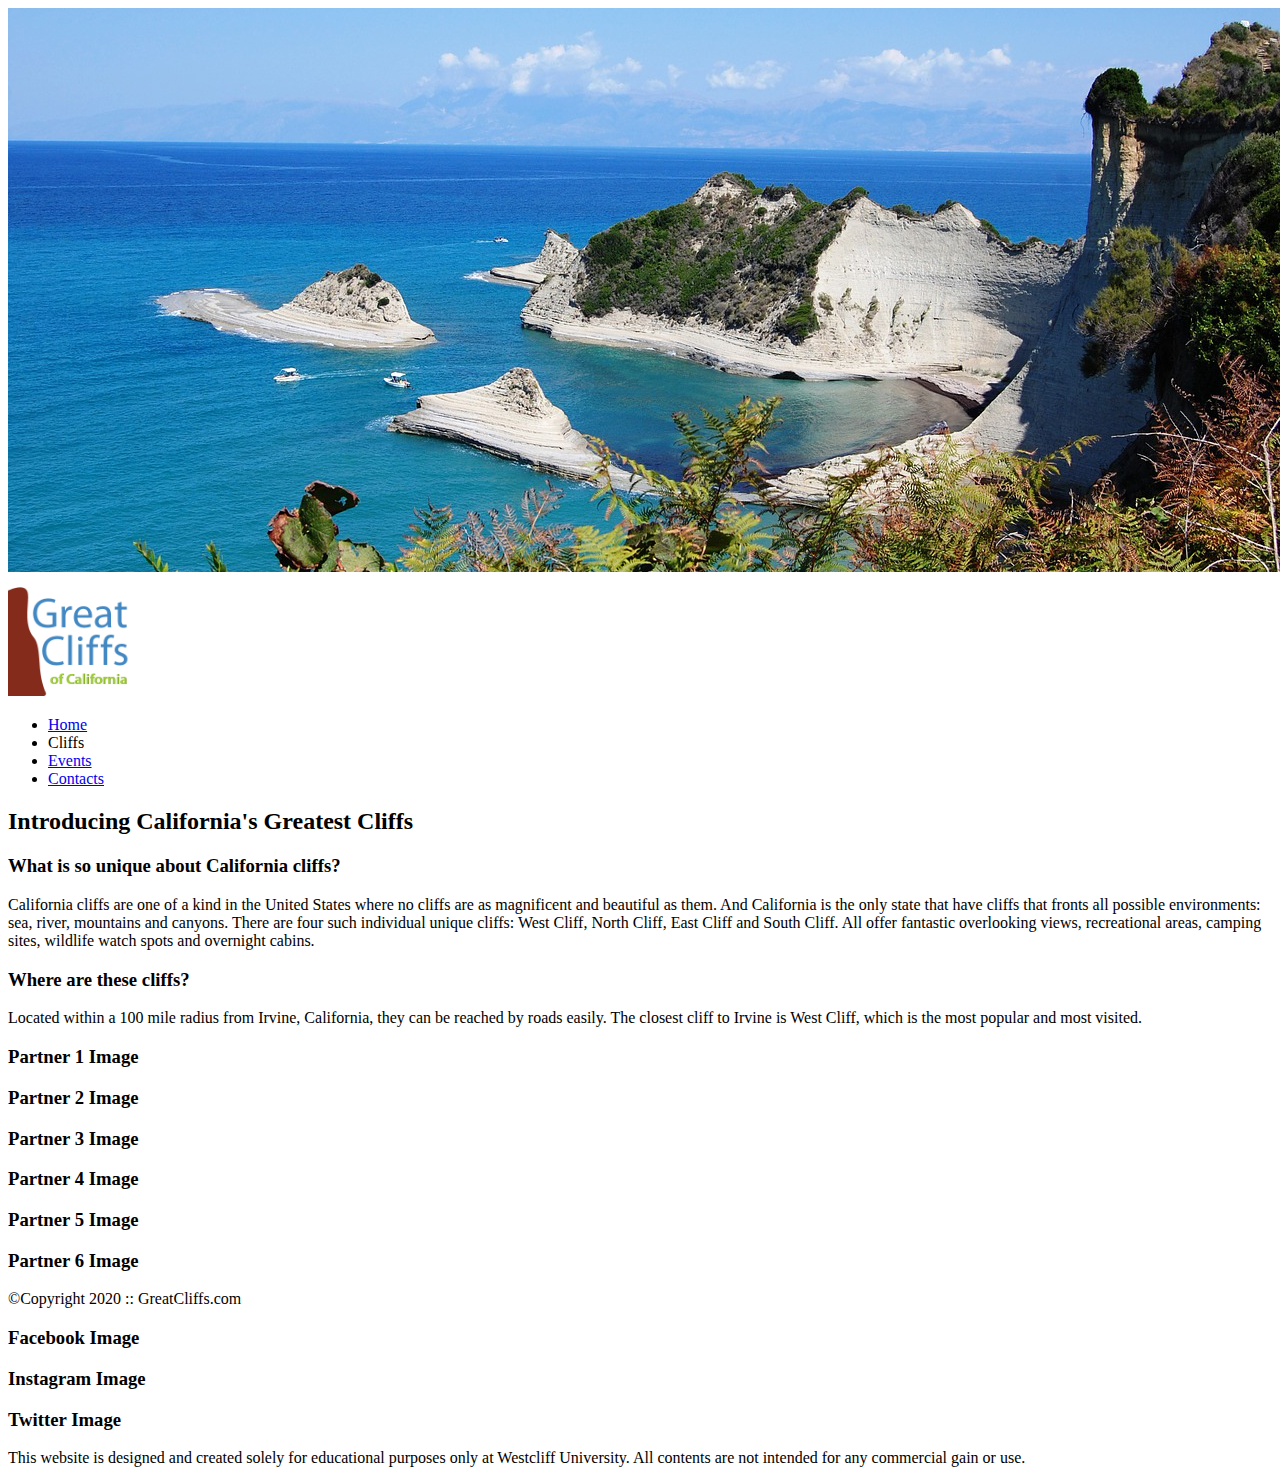
==== index.html @ 43b7c434 "day2hw2" ====
<!DOCTYPE html>
<html lang="en">
<head>
    <meta charset="UTF-8">
    <meta http-equiv="X-UA-Compatible" content="IE=edge">
    <meta name="viewport" content="width=device-width, initial-scale=1.0">
    <title>Document</title>
</head>
<body>
    <div id="container">
        <header></header>
        <img src="images/cliff_ocean.jpg" alt="Ocean View Cliff" width="1280" height="564">
    <div class="main-header">
        <div class="logo">
            <img src="images/logo.png" alt="Great Cliffs Logo" width="125">
        </div>
            <nav>
                <ul>
                    <li><a href="index.html">Home</a></li>
                    <li>Cliffs</li>
                    <li><a href="activities.html">Events</a></li>
                    <li><a href="contact.html">Contacts</a></li>
                


                </ul>
            </nav>
            <main>
                <h2>Introducing California's Greatest Cliffs</h2>
                <h3>What is so unique about California cliffs?</h3>
                <p>California cliffs are one of a kind in the United States where no cliffs are as magnificent and beautiful as them. And California is the only state that have cliffs that fronts all possible environments: sea, river, mountains and canyons. There are four such individual unique cliffs: West Cliff, North Cliff, East Cliff and South Cliff. All offer fantastic overlooking views, recreational areas, camping sites, wildlife watch spots and overnight cabins.</p>
                <h3>Where are these cliffs?</h3>
                <p>Located within a 100 mile radius from Irvine, California, they can be reached by roads easily. The closest cliff to Irvine is West Cliff, which is the most popular and most visited.</p>

                <h3>Partner 1 Image</h3>
                <h3>Partner 2 Image</h3>
                <h3>Partner 3 Image</h3>
                <h3>Partner 4 Image</h3>
                <h3>Partner 5 Image</h3>
                <h3>Partner 6 Image</h3>
            </main>
        </div>
    </div>
    <div id="nondisclaimer".></div>
    <div class="copy".>
        <footer>&copy;Copyright 2020 :: GreatCliffs.com</footer>
        <h3>Facebook Image</h3>
        <h3>Instagram Image</h3>
        <h3>Twitter Image</h3>
        <p>This website is designed and created solely for educational purposes only at Westcliff University. All contents are not intended for any commercial gain or use.</p>
    </div>
    <div class="social".></div>
    <div id="disclaimer".></div>

</body>
</html>
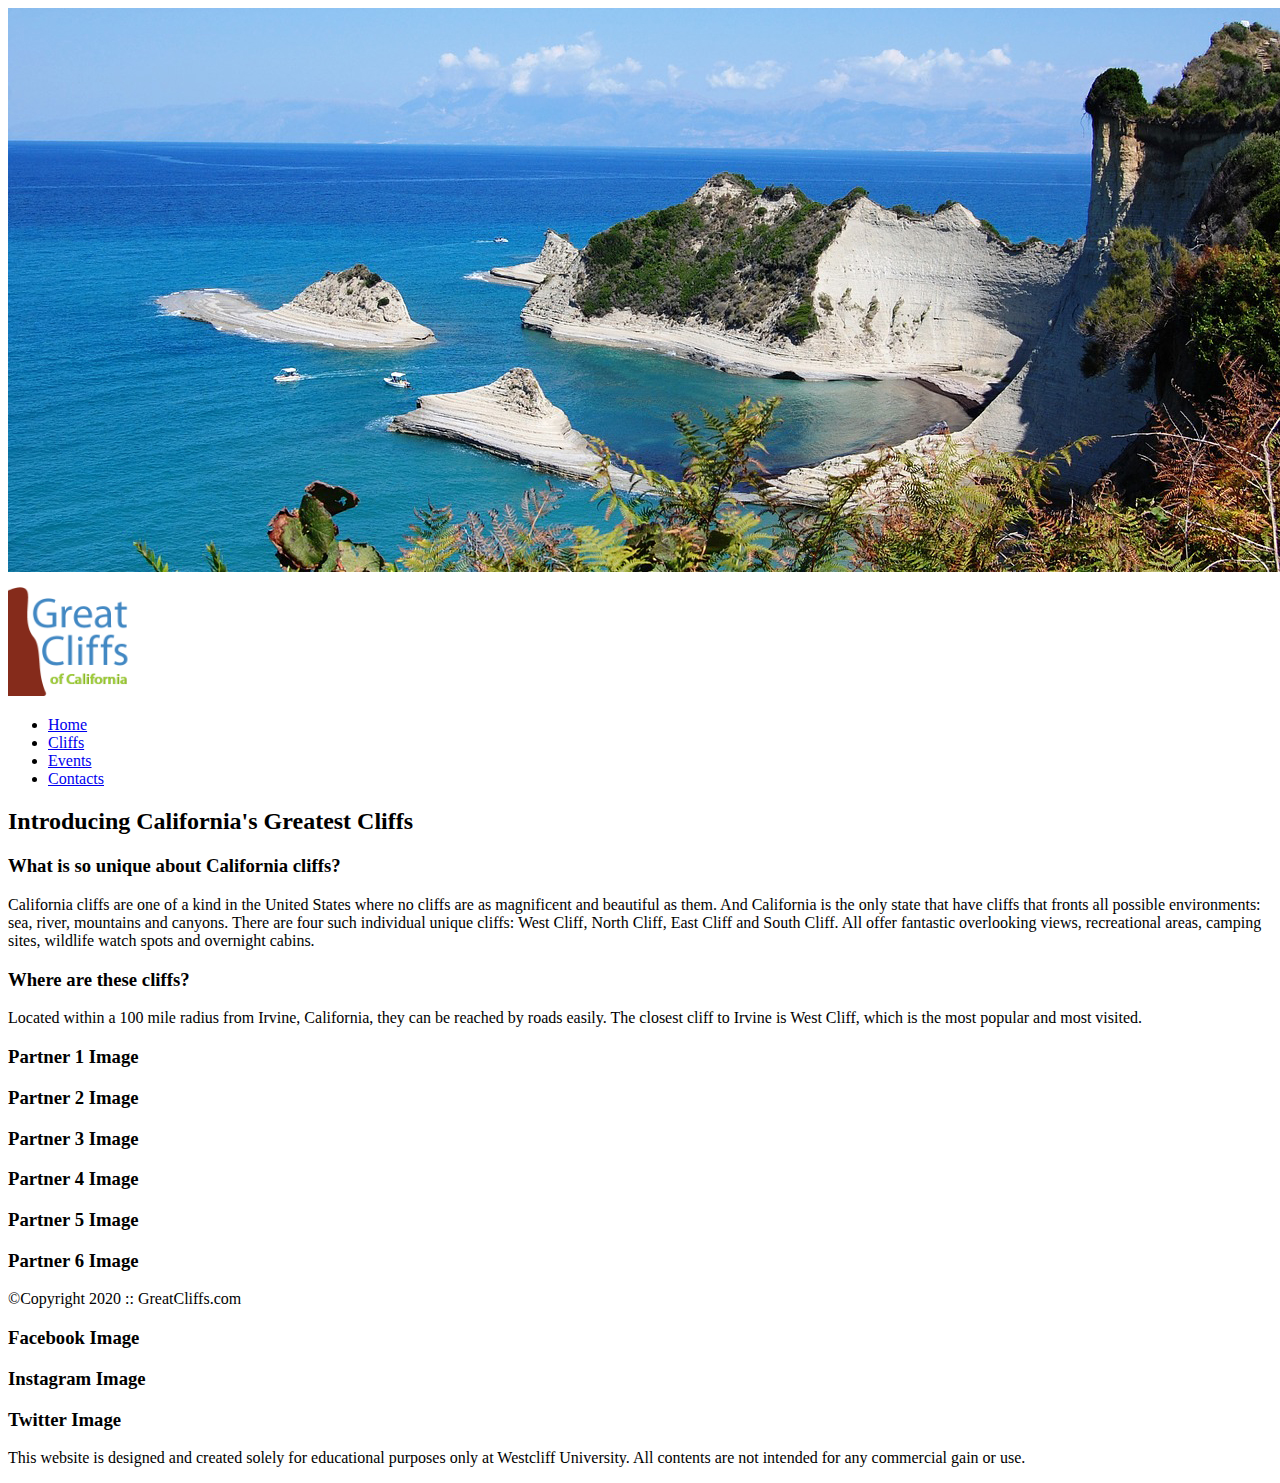
==== commit c6c4c4a1: "day3hw" ====
--- a/index.html
+++ b/index.html
@@ -17,7 +17,7 @@
             <nav>
                 <ul>
                     <li><a href="index.html">Home</a></li>
-                    <li>Cliffs</li>
+                    <li><a href="cliffs.html">Cliffs</a></li>
                     <li><a href="activities.html">Events</a></li>
                     <li><a href="contact.html">Contacts</a></li>
                 
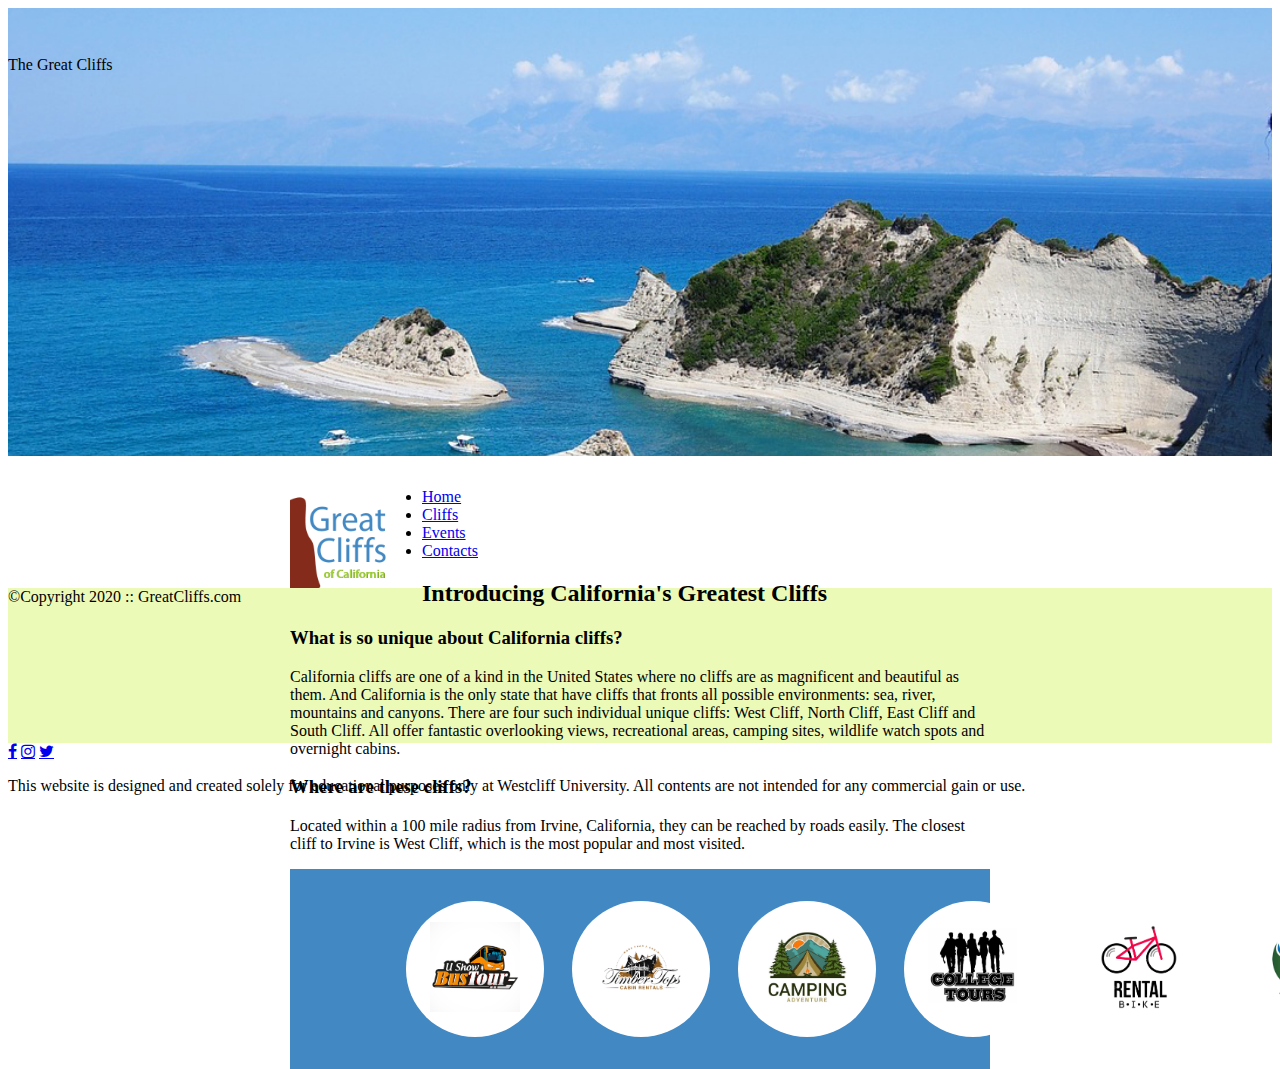
==== commit 92ed7e39: "week2day1hw" ====
--- a/index.html
+++ b/index.html
@@ -5,18 +5,148 @@
     <meta http-equiv="X-UA-Compatible" content="IE=edge">
     <meta name="viewport" content="width=device-width, initial-scale=1.0">
     <title>Document</title>
+    <!-- Add icon library -->
+    <link rel="stylesheet" href="https://cdnjs.cloudflare.com/ajax/libs/font-awesome/4.7.0/css/font-awesome.min.css">
+    <!--Embed Style Method-->
+    <style>
+        /*Header */
+        header {
+            width: 100%;
+            min-height:400px;
+            padding-top:3em;
+        }
+        #home header {
+            background: no-repeat lightgrey url(images/cliff_ocean.jpg);
+            background-size: 1500px;
+            /* Navigation */
+        }
+        .main-header {
+            background-color: rgb(255, 255, 255, 0.8);
+            width: 700px;
+            margin: 2em auto 0 auto;
+            min-height: 100px;
+            height: 100px;
+        }
+        .main-header .logo img {
+            width: 100px;
+            height: 100px;
+            margin: 0 2em 0 0;
+            float: left;
+        }
+        .main-menu {
+            margin-left: 227px;
+            font-weight: 400;
+        }
+        .main-menu ul li {
+            list-style-type: none;
+            display: inline-block;
+            float: left;
+            padding-left: 25px;
+            padding-right: 25px;
+            border-left: 1px solidrgba(202, 204, 202, 0.6);
+            line-height: 100px;
+            text-transform: uppercase;
+            font-size: 14px;
+        }
+        .main-menu ul li a {
+            text-decoration: none;
+            color: #888;
+        }
+        .main-menu ul li a:hover {
+            color: #9ed034;
+        }
+        .main-menu ul li.active {
+            background: #9ed034;
+            border: none;
+        }
+        .main-menu ul li.active a {
+            color: #fff;
+        }
+        /* Main */
+        /* Partners */
+        section {
+            width: 100%;
+            background-color: #4288c3;
+        }
+        section #partners {
+            width: 1200px;
+            padding: 2em 0 2em 0;
+            margin: 0 auto;
+            text-align: center;
+        }
+        section #partners .partner {
+            display: inline-block;
+            margin: 0 0.75em;
+            padding: 1.3em 1.5em;
+            background-color: #fff;
+            border-radius: 50%;
+        }
+        section #partners .partner img {
+            width: 90px;
+            height: 90px;
+        }
+        /*Footer */
+        footer {
+            width: 100%;
+            height: 155px;
+            padding-bottom: lem;
+            background-color: #ecfab8;
+        }
+        footer #nondiclaimer .copy {
+            padding: 3.5em 3.5em 3.5em 13em;
+            float: left;
+            font-size: 0.9em;
+        }
+        footer #nondisclaimer .social {
+            padding: 2.5em;
+            margin-right: 9.25em;
+            float: right;
+        }
+        footer #disclaimer {
+            clear: both;
+        }
+        footer #disclaimer p {
+            font-size: 0.85em;
+            text-align: center;
+        }
+        footer #nondisclaimer .socal .fa {
+            padding: 15px;
+            font-size: 15px;
+            width: 15px;
+            text-align: center;
+            text-decoration: none;
+            margin: 0 4px;
+            border-radius: 50%;
+        }
+        footer #nondisclaimer .social .fa:hover {
+            opacity: 0.7;
+        }
+        footer #nondisclaimer .social .fa-facebook {
+            background: #3b5998;
+            color: white;
+        }
+        footer #nondisclaimer .social .fa-twitter {
+            background: #55acee;
+            color: white;
+        }
+        footer #nondisclaimer .social .fa-instagram {
+            background: #125688;
+            color: white;
+        }
+
+    </style>
 </head>
-<body>
+<body id="home">
     <div id="container">
-        <header></header>
-        <img src="images/cliff_ocean.jpg" alt="Ocean View Cliff" width="1280" height="564">
+        <header>The Great Cliffs</header>
+        <!--<img src="images/cliff_ocean.jpg" alt="Ocean View Cliff" width="1280" height="564">-->
     <div class="main-header">
         <div class="logo">
             <img src="images/logo.png" alt="Great Cliffs Logo" width="125">
         </div>
             <nav>
                 <ul>
-                    <li><a href="index.html">Home</a></li>
+                    <li class="active"><a href="index.html">Home</a></li>
                     <li><a href="cliffs.html">Cliffs</a></li>
                     <li><a href="activities.html">Events</a></li>
                     <li><a href="contact.html">Contacts</a></li>
@@ -31,26 +161,44 @@
                 <p>California cliffs are one of a kind in the United States where no cliffs are as magnificent and beautiful as them. And California is the only state that have cliffs that fronts all possible environments: sea, river, mountains and canyons. There are four such individual unique cliffs: West Cliff, North Cliff, East Cliff and South Cliff. All offer fantastic overlooking views, recreational areas, camping sites, wildlife watch spots and overnight cabins.</p>
                 <h3>Where are these cliffs?</h3>
                 <p>Located within a 100 mile radius from Irvine, California, they can be reached by roads easily. The closest cliff to Irvine is West Cliff, which is the most popular and most visited.</p>
-
-                <h3>Partner 1 Image</h3>
-                <h3>Partner 2 Image</h3>
-                <h3>Partner 3 Image</h3>
-                <h3>Partner 4 Image</h3>
-                <h3>Partner 5 Image</h3>
-                <h3>Partner 6 Image</h3>
+            <section>
+            <ul id="partners">
+                <li class="partner">
+                    <img src="images/partners/partner-bustour.png" alt="Partner Bus Tours">
+                </li>
+                <li class="partner">
+                    <img src="images/partners/partner-cabinrental.png" alt="Partner Cabin Rentals">
+                </li>
+                <li class="partner">
+                    <img src="images/partners/partner-campingadv.png" alt="Partner Camping Adventure">
+                </li>
+                <li class="partner">
+                    <img src="images/partners/partner-collegetours.png" alt="Partner College Tours">
+                </li>
+                <li class="partner">
+                    <img src="images/partners/partner-rentalbike.png" alt="Partner Bike Rentals">
+                </li>
+                <li class="partner">
+                    <img src="images/partners/partner-tourgroup.png" alt="Partner Tour Group">
+                </li>
+            </ul>
+            </section>
             </main>
         </div>
     </div>
     <div id="nondisclaimer".></div>
     <div class="copy".>
         <footer>&copy;Copyright 2020 :: GreatCliffs.com</footer>
-        <h3>Facebook Image</h3>
-        <h3>Instagram Image</h3>
-        <h3>Twitter Image</h3>
+        
+    </div>
+    <div class="social".>
+        <a href="#" class="fa fa-facebook"></a>
+        <a href="#" class="fa fa-instagram"></a>
+        <a href="#" class="fa fa-twitter"></a>
+    </div>
+    <div id="disclaimer".>
         <p>This website is designed and created solely for educational purposes only at Westcliff University. All contents are not intended for any commercial gain or use.</p>
     </div>
-    <div class="social".></div>
-    <div id="disclaimer".></div>
 
 </body>
 </html>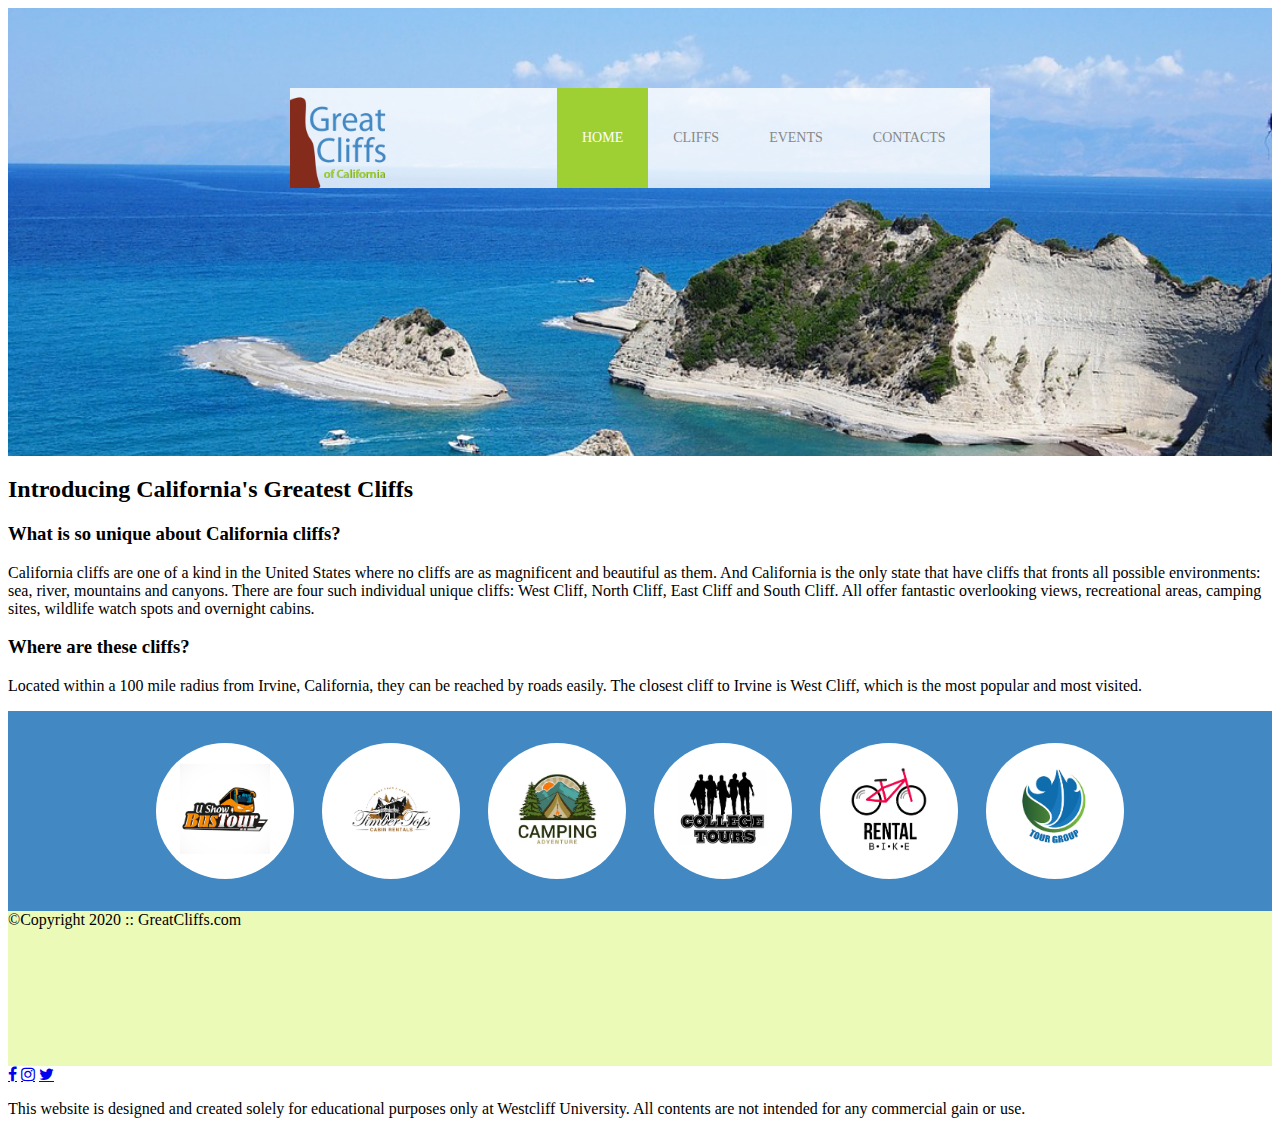
==== commit 6177c3b9: "week2day1hw1" ====
--- a/index.html
+++ b/index.html
@@ -138,56 +138,55 @@
 </head>
 <body id="home">
     <div id="container">
-        <header>The Great Cliffs</header>
+        <header>
         <!--<img src="images/cliff_ocean.jpg" alt="Ocean View Cliff" width="1280" height="564">-->
     <div class="main-header">
         <div class="logo">
             <img src="images/logo.png" alt="Great Cliffs Logo" width="125">
         </div>
-            <nav>
+            <nav class="main-menu">
                 <ul>
                     <li class="active"><a href="index.html">Home</a></li>
                     <li><a href="cliffs.html">Cliffs</a></li>
                     <li><a href="activities.html">Events</a></li>
                     <li><a href="contact.html">Contacts</a></li>
-                
-
-
                 </ul>
             </nav>
+        </div>
+    </header>
             <main>
                 <h2>Introducing California's Greatest Cliffs</h2>
                 <h3>What is so unique about California cliffs?</h3>
                 <p>California cliffs are one of a kind in the United States where no cliffs are as magnificent and beautiful as them. And California is the only state that have cliffs that fronts all possible environments: sea, river, mountains and canyons. There are four such individual unique cliffs: West Cliff, North Cliff, East Cliff and South Cliff. All offer fantastic overlooking views, recreational areas, camping sites, wildlife watch spots and overnight cabins.</p>
                 <h3>Where are these cliffs?</h3>
                 <p>Located within a 100 mile radius from Irvine, California, they can be reached by roads easily. The closest cliff to Irvine is West Cliff, which is the most popular and most visited.</p>
-            <section>
-            <ul id="partners">
-                <li class="partner">
-                    <img src="images/partners/partner-bustour.png" alt="Partner Bus Tours">
-                </li>
-                <li class="partner">
-                    <img src="images/partners/partner-cabinrental.png" alt="Partner Cabin Rentals">
-                </li>
-                <li class="partner">
-                    <img src="images/partners/partner-campingadv.png" alt="Partner Camping Adventure">
-                </li>
-                <li class="partner">
-                    <img src="images/partners/partner-collegetours.png" alt="Partner College Tours">
-                </li>
-                <li class="partner">
-                    <img src="images/partners/partner-rentalbike.png" alt="Partner Bike Rentals">
-                </li>
-                <li class="partner">
-                    <img src="images/partners/partner-tourgroup.png" alt="Partner Tour Group">
-                </li>
-            </ul>
-            </section>
+                <section>
+                    <ul id="partners">
+                        <li class="partner">
+                            <img src="images/partners/partner-bustour.png" alt="Partner Bus Tours">
+                        </li>
+                        <li class="partner">
+                            <img src="images/partners/partner-cabinrental.png" alt="Partner Cabin Rentals">
+                        </li>
+                        <li class="partner">
+                            <img src="images/partners/partner-campingadv.png" alt="Partner Camping Adventure">
+                        </li>
+                        <li class="partner">
+                            <img src="images/partners/partner-collegetours.png" alt="Partner College Tours">
+                        </li>
+                        <li class="partner">
+                            <img src="images/partners/partner-rentalbike.png" alt="Partner Bike Rentals">
+                        </li>
+                        <li class="partner">
+                            <img src="images/partners/partner-tourgroup.png" alt="Partner Tour Group">
+                        </li>
+                    </ul>
+                </section>
             </main>
-        </div>
-    </div>
-    <div id="nondisclaimer".></div>
-    <div class="copy".>
+      
+    </div>
+    <div id="nondisclaimer"></div>
+    <div class="copy">
         <footer>&copy;Copyright 2020 :: GreatCliffs.com</footer>
         
     </div>
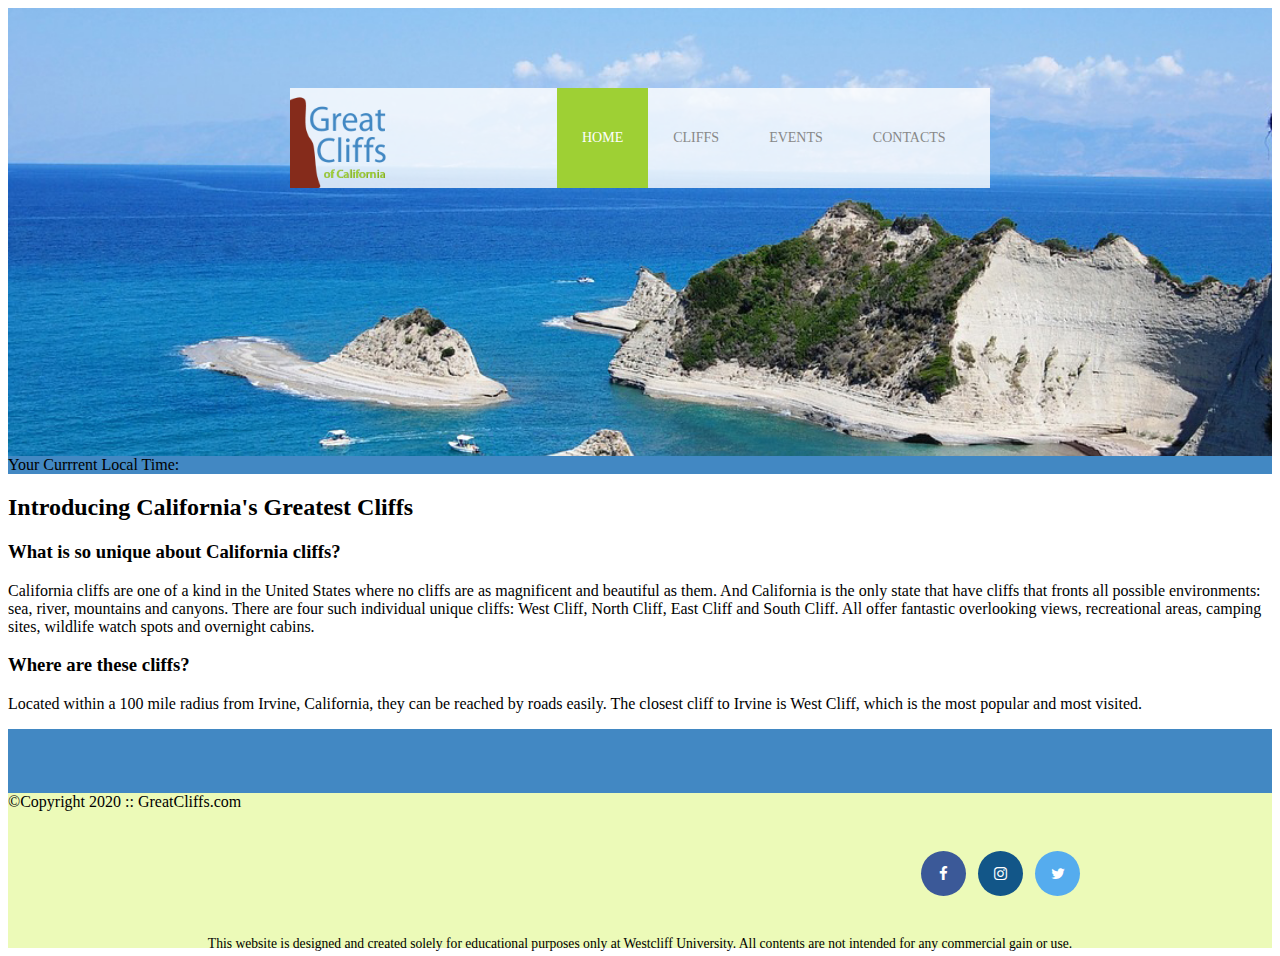
==== commit 3d07fdd7: "added partner images" ====
--- a/index.html
+++ b/index.html
@@ -8,133 +8,7 @@
     <!-- Add icon library -->
     <link rel="stylesheet" href="https://cdnjs.cloudflare.com/ajax/libs/font-awesome/4.7.0/css/font-awesome.min.css">
     <!--Embed Style Method-->
-    <style>
-        /*Header */
-        header {
-            width: 100%;
-            min-height:400px;
-            padding-top:3em;
-        }
-        #home header {
-            background: no-repeat lightgrey url(images/cliff_ocean.jpg);
-            background-size: 1500px;
-            /* Navigation */
-        }
-        .main-header {
-            background-color: rgb(255, 255, 255, 0.8);
-            width: 700px;
-            margin: 2em auto 0 auto;
-            min-height: 100px;
-            height: 100px;
-        }
-        .main-header .logo img {
-            width: 100px;
-            height: 100px;
-            margin: 0 2em 0 0;
-            float: left;
-        }
-        .main-menu {
-            margin-left: 227px;
-            font-weight: 400;
-        }
-        .main-menu ul li {
-            list-style-type: none;
-            display: inline-block;
-            float: left;
-            padding-left: 25px;
-            padding-right: 25px;
-            border-left: 1px solidrgba(202, 204, 202, 0.6);
-            line-height: 100px;
-            text-transform: uppercase;
-            font-size: 14px;
-        }
-        .main-menu ul li a {
-            text-decoration: none;
-            color: #888;
-        }
-        .main-menu ul li a:hover {
-            color: #9ed034;
-        }
-        .main-menu ul li.active {
-            background: #9ed034;
-            border: none;
-        }
-        .main-menu ul li.active a {
-            color: #fff;
-        }
-        /* Main */
-        /* Partners */
-        section {
-            width: 100%;
-            background-color: #4288c3;
-        }
-        section #partners {
-            width: 1200px;
-            padding: 2em 0 2em 0;
-            margin: 0 auto;
-            text-align: center;
-        }
-        section #partners .partner {
-            display: inline-block;
-            margin: 0 0.75em;
-            padding: 1.3em 1.5em;
-            background-color: #fff;
-            border-radius: 50%;
-        }
-        section #partners .partner img {
-            width: 90px;
-            height: 90px;
-        }
-        /*Footer */
-        footer {
-            width: 100%;
-            height: 155px;
-            padding-bottom: lem;
-            background-color: #ecfab8;
-        }
-        footer #nondiclaimer .copy {
-            padding: 3.5em 3.5em 3.5em 13em;
-            float: left;
-            font-size: 0.9em;
-        }
-        footer #nondisclaimer .social {
-            padding: 2.5em;
-            margin-right: 9.25em;
-            float: right;
-        }
-        footer #disclaimer {
-            clear: both;
-        }
-        footer #disclaimer p {
-            font-size: 0.85em;
-            text-align: center;
-        }
-        footer #nondisclaimer .socal .fa {
-            padding: 15px;
-            font-size: 15px;
-            width: 15px;
-            text-align: center;
-            text-decoration: none;
-            margin: 0 4px;
-            border-radius: 50%;
-        }
-        footer #nondisclaimer .social .fa:hover {
-            opacity: 0.7;
-        }
-        footer #nondisclaimer .social .fa-facebook {
-            background: #3b5998;
-            color: white;
-        }
-        footer #nondisclaimer .social .fa-twitter {
-            background: #55acee;
-            color: white;
-        }
-        footer #nondisclaimer .social .fa-instagram {
-            background: #125688;
-            color: white;
-        }
-
-    </style>
+    <link rel="stylesheet" href="styles.css">
 </head>
 <body id="home">
     <div id="container">
@@ -154,6 +28,10 @@
             </nav>
         </div>
     </header>
+    <section id="timeofday">
+        <span>Your Currrent Local Time:</span>
+        <span id="clock"></span>
+    </section>
             <main>
                 <h2>Introducing California's Greatest Cliffs</h2>
                 <h3>What is so unique about California cliffs?</h3>
@@ -162,7 +40,7 @@
                 <p>Located within a 100 mile radius from Irvine, California, they can be reached by roads easily. The closest cliff to Irvine is West Cliff, which is the most popular and most visited.</p>
                 <section>
                     <ul id="partners">
-                        <li class="partner">
+                        <!-- <li class="partner">
                             <img src="images/partners/partner-bustour.png" alt="Partner Bus Tours">
                         </li>
                         <li class="partner">
@@ -179,25 +57,86 @@
                         </li>
                         <li class="partner">
                             <img src="images/partners/partner-tourgroup.png" alt="Partner Tour Group">
-                        </li>
+                        </li> -->
                     </ul>
                 </section>
             </main>
       
     </div>
-    <div id="nondisclaimer"></div>
-    <div class="copy">
-        <footer>&copy;Copyright 2020 :: GreatCliffs.com</footer>
-        
-    </div>
-    <div class="social".>
-        <a href="#" class="fa fa-facebook"></a>
-        <a href="#" class="fa fa-instagram"></a>
-        <a href="#" class="fa fa-twitter"></a>
-    </div>
-    <div id="disclaimer".>
-        <p>This website is designed and created solely for educational purposes only at Westcliff University. All contents are not intended for any commercial gain or use.</p>
-    </div>
+    <footer>
+        <div id="nondisclaimer">
+            <div class="copy">
+                <p>&copy;Copyright 2020 :: GreatCliffs.com</p>
+            </div>
+            <div class="social".>
+                <a href="#" class="fa fa-facebook"></a>
+                <a href="#" class="fa fa-instagram"></a>
+                <a href="#" class="fa fa-twitter"></a>
+            </div>
+        </div>
+        <div id="disclaimer".>
+            <p>This website is designed and created solely for educational purposes only at Westcliff University. All contents are not intended for any commercial gain or use.</p>
+        </div>
+    </footer>
+<!--JavaScript Codes-->
+<script>
+        //Create a time data function
+        function currentTime() {
+        //Declare variables
+        var d = new Date(); //Get current date
+        var hr = d.getHours(); //Get current hours
+        var min = d.getMinutes(); //Get current minutes
+        var sec = d.getSeconds(); //get current seconds
+        var ampm; //Declare empty variable to store AM or PM
+        //add 0 to single digits for seconds
+        if (sec < 10) {
+            sec = "0" + sec;
+        }
+        //Add 0 to single digits for minutes
+        if (min < 10) {
+            min = "0" + min;
+        }
+        //Determine AM or PM string
+        if (hr == 12) {
+            ampm = "PM"; //Set to PM
+        } Else if (hr > 12) {
+            hr -= 12; //Deduct 12 from hours greater than 12 (military time)
+            ampm = "PM"; //Set to PM
+        } else {
+            ampm = "AM"; //Set to AM
+        }
+        //Determine timezone
+        if (utc - hr >=0) {
+            if (utc - hr == 8) {
+                timezone = "PST";
+            } else if utc -hr ==6) {
+                timezone = "CST";
+            } else if (utc -hr ==5) {
+                timezone = "EST";
+            } else {
+                timezone = "unknown"
+            } else {
+                if (utc + 24 - hr ==8) {
+                    timezone = "PST";
+                } else if (utc + 24 - hr ==6) {
+                    timezone = "CST";
+                } else if (utc +24 -hr ==5) {
+                    timezone = "EST";
+                } else {
+                    timezone = "unknown";
+                }
+            }
+        }
+        //Assemble time format to display
+        var time = hr + ":" + min + ":" + sec + " " + ampm + " " + timezone;
+        //Display current local time and time zone on HTML elements
+        document.getElementById("clock").innerText = time; //adding time
+        //Run time data function every 1 second
+        setInterval(currentTime, 1000); //setting timer
+    }
+    //Initial run of time data function
+    currentTime();
+</script>
 
 </body>
 </html>--- a/styles.css
+++ b/styles.css
@@ -0,0 +1,218 @@
+        /*Header */
+        #home header {
+            background: no-repeat lightgrey url(images/cliff_ocean.jpg);
+            background-size: 1500px;
+            width: 100%;
+            min-height:400px;
+            padding-top:3em;
+            /* Navigation */
+        }
+        .main-header {
+            background-color: rgb(255, 255, 255, 0.8);
+            width: 700px;
+            margin: 2em auto 0 auto;
+            min-height: 100px;
+            height: 100px;
+        }
+        .main-header .logo img {
+            width: 100px;
+            height: 100px;
+            margin: 0 2em 0 0;
+            float: left;
+        }
+        .main-menu {
+            margin-left: 227px;
+            font-weight: 400;
+        }
+        .main-menu ul li {
+            list-style-type: none;
+            display: inline-block;
+            float: left;
+            padding-left: 25px;
+            padding-right: 25px;
+            border-left: 1px solidrgba(202, 204, 202, 0.6);
+            line-height: 100px;
+            text-transform: uppercase;
+            font-size: 14px;
+        }
+        .main-menu ul li a {
+            text-decoration: none;
+            color: #888;
+        }
+        .main-menu ul li a:hover {
+            color: #9ed034;
+        }
+        .main-menu ul li.active {
+            background: #9ed034;
+            border: none;
+        }
+        .main-menu ul li.active a {
+            color: #fff;
+        }
+        /* Main */
+        /* Partners */
+        section {
+            width: 100%;
+            background-color: #4288c3;
+        }
+        section #partners {
+            width: 1200px;
+            padding: 2em 0 2em 0;
+            margin: 0 auto;
+            text-align: center;
+        }
+        section #partners .partner {
+            display: inline-block;
+            margin: 0 0.75em;
+            padding: 1.3em 1.5em;
+            background-color: #fff;
+            border-radius: 50%;
+        }
+        section #partners .partner img {
+            width: 90px;
+            height: 90px;
+        }
+        /*Footer */
+        footer {
+            width: 100%;
+            height: 155px;
+            padding-bottom: lem;
+            background-color: #ecfab8;
+        }
+        footer #nondisclaimer p {
+            display:inline;
+        }
+        footer #nondiclaimer .copy {
+            padding: 3.5em 3.5em 3.5em 13em;
+            float: left;
+            font-size: 0.9em;
+        }
+        footer #nondisclaimer .social {
+            padding: 2.5em;
+            margin-right: 9.25em;
+            float: right;
+        }
+        footer #disclaimer {
+            clear: both;
+        }
+        footer #disclaimer p {
+            font-size: 0.85em;
+            text-align: center;
+        }
+        footer #nondisclaimer .social .fa {
+            padding: 15px;
+            font-size: 15px;
+            width: 15px;
+            text-align: center;
+            text-decoration: none;
+            margin: 0 4px;
+            border-radius: 50%;
+        }
+        footer #nondisclaimer .social .fa:hover {
+            opacity: 0.7;
+        }
+        footer #nondisclaimer .social .fa-facebook {
+            background: #3b5998;
+            color: white;
+        }
+        footer #nondisclaimer .social .fa-twitter {
+            background: #55acee;
+            color: white;
+        }
+        footer #nondisclaimer .social .fa-instagram {
+            background: #125688;
+            color: white;
+        }
+
+        /*activities page */
+        #activities header {
+            background: no-repeat lightgrey url(images/runfly.jpg);
+            background-size: 1700px;
+            width: 100%;
+            min-height:400px;
+            padding-top:3em;
+           
+        }
+        table {
+            width: 1000px;
+            margin: 4em auto 0 auto;
+        }
+        caption {
+            background: #852b1b;
+            height: 40px;
+            color: #fff;
+            font-size: 1.3em;
+            font-weight: bold;
+            padding-top: 1em;
+        }
+        thead {
+            background: #bde1ff;
+        }
+        tbody {
+            background: #eeffe6;
+            text-align: center;
+        }
+        th,td {
+            width: 225px;
+            height: 75px;
+            vertical-align: middle;
+            border: solid 1px #852b1b;
+        }
+        th:first-child {
+            width: 125px;
+            height: 50px;
+            background: #4977d1;
+            color:#fff
+        }
+        td:first-child {
+            font-weight: bold;
+            background: #bde1ff;
+        }
+
+        /*contact page */
+        #contact header {
+            background: no-repeat lightgrey url(images/cliff_rock.jpg);
+            background-size: 1700px;
+            width: 100%;
+            min-height:400px;
+            padding-top:3em;
+        }
+        label {
+            display: block;
+            margin: 15px 0 0 0;
+        }
+        input {
+            width: 300px;
+        }
+        input[type="submit"] {
+            margin: 20px 0 10px 0;
+            width: 100px;
+            color:#9ed034;
+            background: #4977d1;
+        }
+        input[name="contact"] { /*attribute selector */
+            width: 25px;
+        }
+        /*cliffs page */
+        #cliffs header {
+            background: no-repeat lightgrey url(images/forest_cliff.jpg);
+            background-size: 1700px;
+            width: 100%;
+            min-height:400px;
+            padding-top:3em;
+        }
+        section #cliffs {
+            width: 1200px;
+            padding: 2em 0 2em 0;
+            margin: 0 auto;
+            text-align: center;
+        }
+        section #cliffs .cliff {
+            display: inline-block;
+            margin: 0 0.75em;
+            padding: 1.3em 1.5em;
+            background-color: #fff;
+        }
+        section #cliffs .cliff img {
+            width: 400px;
+            height: 400px;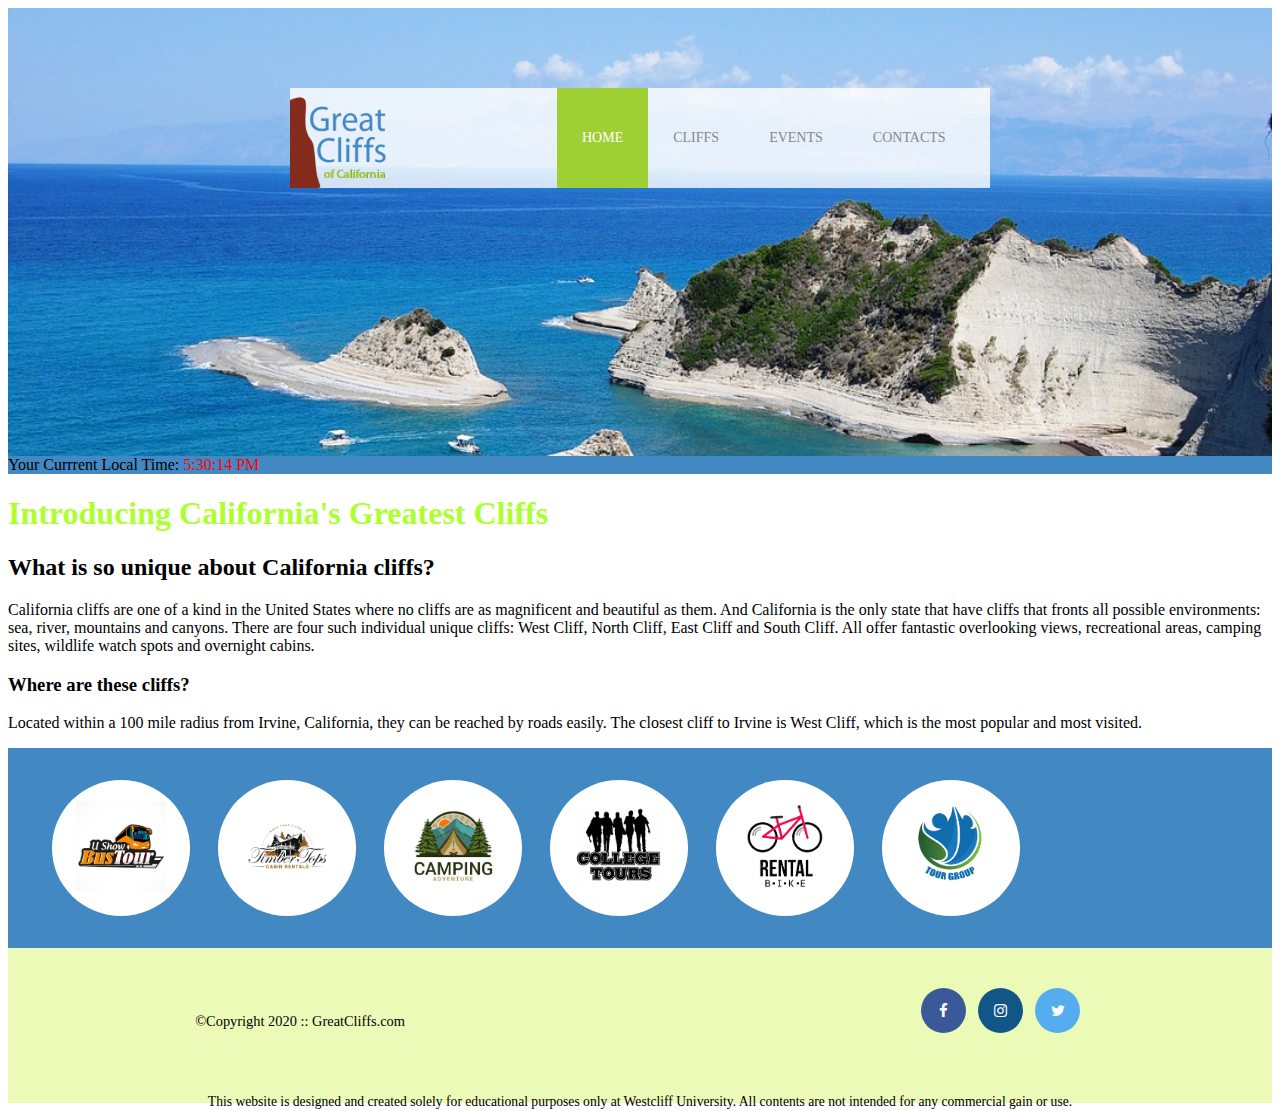
==== commit 3535ae41: "clock" ====
--- a/index.html
+++ b/index.html
@@ -33,14 +33,14 @@
         <span id="clock"></span>
     </section>
             <main>
-                <h2>Introducing California's Greatest Cliffs</h2>
-                <h3>What is so unique about California cliffs?</h3>
+                <h1>Introducing California's Greatest Cliffs</h1>
+                <h2>What is so unique about California cliffs?</h2>
                 <p>California cliffs are one of a kind in the United States where no cliffs are as magnificent and beautiful as them. And California is the only state that have cliffs that fronts all possible environments: sea, river, mountains and canyons. There are four such individual unique cliffs: West Cliff, North Cliff, East Cliff and South Cliff. All offer fantastic overlooking views, recreational areas, camping sites, wildlife watch spots and overnight cabins.</p>
                 <h3>Where are these cliffs?</h3>
                 <p>Located within a 100 mile radius from Irvine, California, they can be reached by roads easily. The closest cliff to Irvine is West Cliff, which is the most popular and most visited.</p>
                 <section>
                     <ul id="partners">
-                        <!-- <li class="partner">
+                         <li class="partner">
                             <img src="images/partners/partner-bustour.png" alt="Partner Bus Tours">
                         </li>
                         <li class="partner">
@@ -57,7 +57,7 @@
                         </li>
                         <li class="partner">
                             <img src="images/partners/partner-tourgroup.png" alt="Partner Tour Group">
-                        </li> -->
+                        </li>
                     </ul>
                 </section>
             </main>
@@ -99,36 +99,15 @@
         //Determine AM or PM string
         if (hr == 12) {
             ampm = "PM"; //Set to PM
-        } Else if (hr > 12) {
+        } else if (hr > 12) {
             hr -= 12; //Deduct 12 from hours greater than 12 (military time)
             ampm = "PM"; //Set to PM
         } else {
             ampm = "AM"; //Set to AM
-        }
-        //Determine timezone
-        if (utc - hr >=0) {
-            if (utc - hr == 8) {
-                timezone = "PST";
-            } else if utc -hr ==6) {
-                timezone = "CST";
-            } else if (utc -hr ==5) {
-                timezone = "EST";
-            } else {
-                timezone = "unknown"
-            } else {
-                if (utc + 24 - hr ==8) {
-                    timezone = "PST";
-                } else if (utc + 24 - hr ==6) {
-                    timezone = "CST";
-                } else if (utc +24 -hr ==5) {
-                    timezone = "EST";
-                } else {
-                    timezone = "unknown";
-                }
-            }
+        
         }
         //Assemble time format to display
-        var time = hr + ":" + min + ":" + sec + " " + ampm + " " + timezone;
+        var time = hr + ":" + min + ":" + sec + " " + ampm;
         //Display current local time and time zone on HTML elements
         document.getElementById("clock").innerText = time; //adding time
         //Run time data function every 1 second
--- a/styles.css
+++ b/styles.css
@@ -50,6 +50,12 @@
             color: #fff;
         }
         /* Main */
+        main h1 {
+            color: greenyellow;
+        }
+        section #clock {
+            color: red;
+        }
         /* Partners */
         section {
             width: 100%;
@@ -59,7 +65,7 @@
             width: 1200px;
             padding: 2em 0 2em 0;
             margin: 0 auto;
-            text-align: center;
+            text-align: left;
         }
         section #partners .partner {
             display: inline-block;
@@ -79,10 +85,10 @@
             padding-bottom: lem;
             background-color: #ecfab8;
         }
-        footer #nondisclaimer p {
+        footer #nondisclaimer {
             display:inline;
         }
-        footer #nondiclaimer .copy {
+        footer #nondisclaimer .copy {
             padding: 3.5em 3.5em 3.5em 13em;
             float: left;
             font-size: 0.9em;
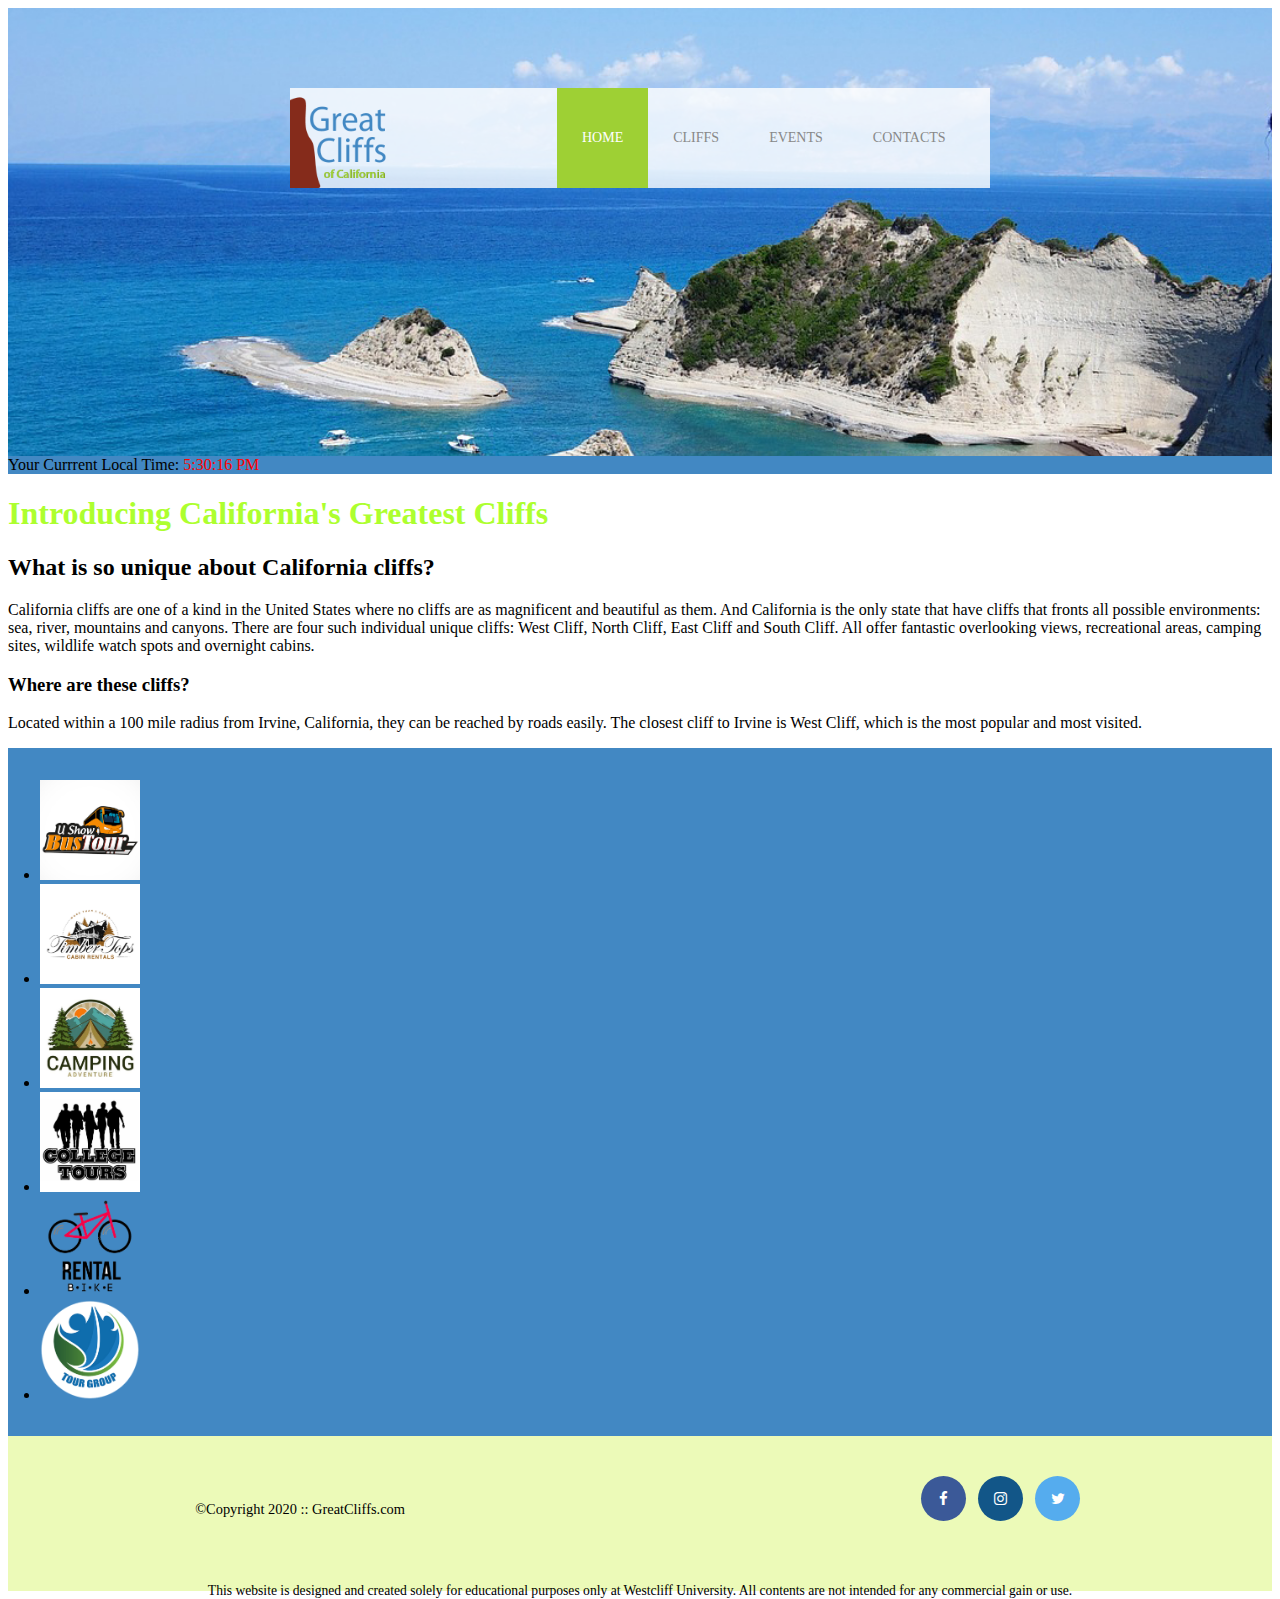
==== commit c26caa0c: "random code" ====
--- a/index.html
+++ b/index.html
@@ -40,7 +40,7 @@
                 <p>Located within a 100 mile radius from Irvine, California, they can be reached by roads easily. The closest cliff to Irvine is West Cliff, which is the most popular and most visited.</p>
                 <section>
                     <ul id="partners">
-                         <li class="partner">
+                        <!-- <li class="partner">
                             <img src="images/partners/partner-bustour.png" alt="Partner Bus Tours">
                         </li>
                         <li class="partner">
@@ -57,7 +57,7 @@
                         </li>
                         <li class="partner">
                             <img src="images/partners/partner-tourgroup.png" alt="Partner Tour Group">
-                        </li>
+                        </li>-->
                     </ul>
                 </section>
             </main>
@@ -79,43 +79,8 @@
         </div>
     </footer>
 <!--JavaScript Codes-->
-<script>
-        //Create a time data function
-        function currentTime() {
-        //Declare variables
-        var d = new Date(); //Get current date
-        var hr = d.getHours(); //Get current hours
-        var min = d.getMinutes(); //Get current minutes
-        var sec = d.getSeconds(); //get current seconds
-        var ampm; //Declare empty variable to store AM or PM
-        //add 0 to single digits for seconds
-        if (sec < 10) {
-            sec = "0" + sec;
-        }
-        //Add 0 to single digits for minutes
-        if (min < 10) {
-            min = "0" + min;
-        }
-        //Determine AM or PM string
-        if (hr == 12) {
-            ampm = "PM"; //Set to PM
-        } else if (hr > 12) {
-            hr -= 12; //Deduct 12 from hours greater than 12 (military time)
-            ampm = "PM"; //Set to PM
-        } else {
-            ampm = "AM"; //Set to AM
-        
-        }
-        //Assemble time format to display
-        var time = hr + ":" + min + ":" + sec + " " + ampm;
-        //Display current local time and time zone on HTML elements
-        document.getElementById("clock").innerText = time; //adding time
-        //Run time data function every 1 second
-        setInterval(currentTime, 1000); //setting timer
-    }
-    //Initial run of time data function
-    currentTime();
-</script>
+<script src="js/digclock.js"></script>
+<script src="js/site_scripts.js"></script>
 
 </body>
 </html>